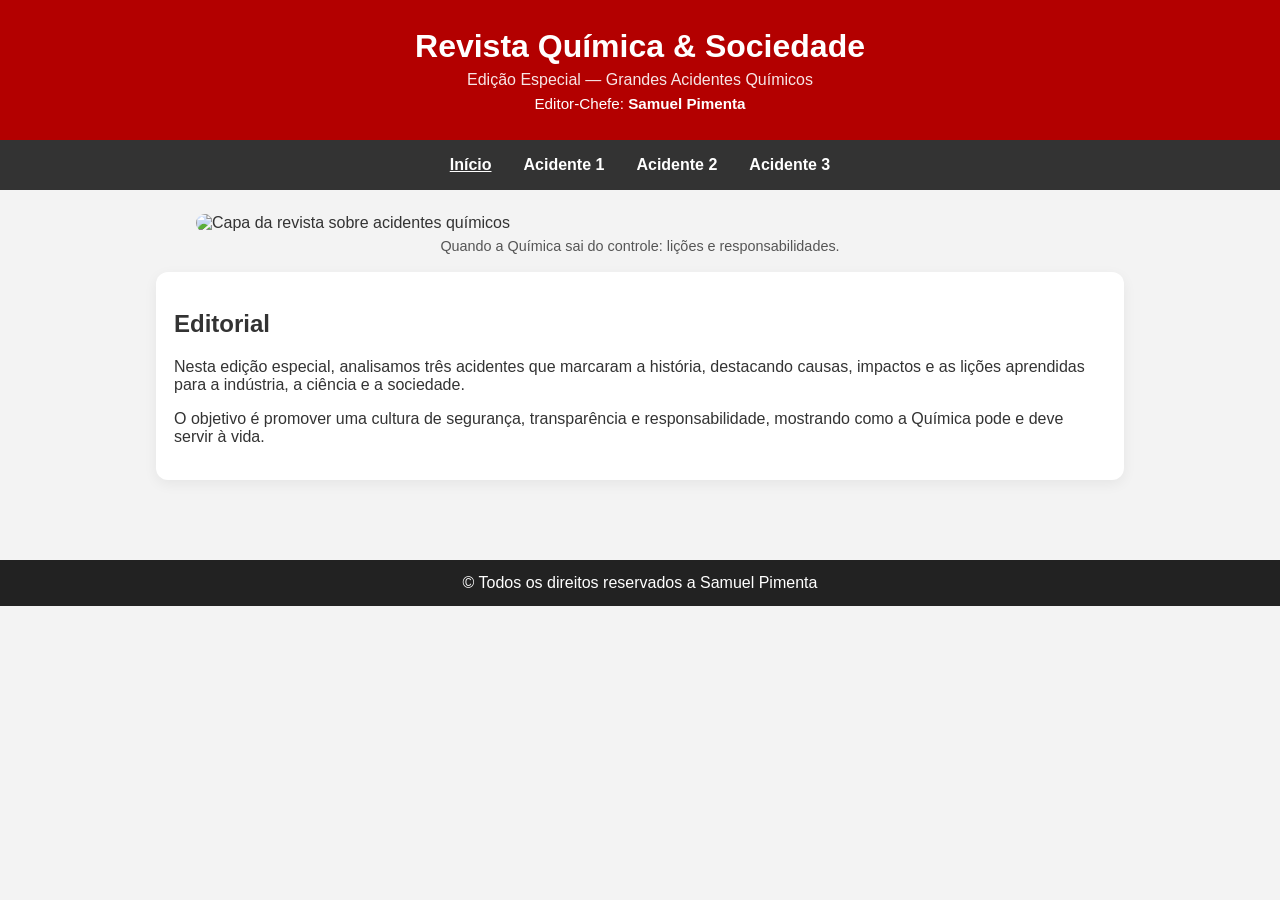
==== pagina1.html @ 932a756d "Add files via upload" ====
<!DOCTYPE html>
<html lang="pt-BR">
<head>
  <meta charset="UTF-8" />
  <meta name="viewport" content="width=device-width, initial-scale=1" />
  <title>Revista Química & Sociedade — Capa</title>
  <link rel="stylesheet" href="pagina1.css" />
</head>
<body>
  <header class="topo">
    <h1>Revista Química & Sociedade</h1>
    <p class="sub">Edição Especial — Grandes Acidentes Químicos</p>
    <p class="editor">Editor-Chefe: <strong>Samuel Pimenta</strong></p>
  </header>

  <nav class="menu">
    <a href="pagina1.html" class="ativo">Início</a>
    <a href="pagina2.html">Acidente 1</a>
    <a href="pagina3.html">Acidente 2</a>
    <a href="pagina4.html">Acidente 3</a>
  </nav>

  <main class="conteudo">
    <figure class="hero">
      <img src="img/imagemcapa.png" alt="Capa da revista sobre acidentes químicos" />
      <figcaption>Quando a Química sai do controle: lições e responsabilidades.</figcaption>
    </figure>

    <section class="editorial">
      <h2>Editorial</h2>
      <p>
        Nesta edição especial, analisamos três acidentes que marcaram a história,
        destacando causas, impactos e as lições aprendidas para a indústria, a ciência e a sociedade.
      </p>
      <p>
        O objetivo é promover uma cultura de segurança, transparência e responsabilidade,
        mostrando como a Química pode e deve servir à vida.
      </p>
    </section>
  </main>

  <footer class="rodape">
    © Todos os direitos reservados a Samuel Pimenta
  </footer>
</body>
</html>
---- pagina1.css ----
:root {
  --prim: #b30000;
  --escuro: #222;
  --cinza: #f3f3f3;
  --texto: #333;
}
* { box-sizing: border-box; }
body {
  margin: 0;
  font-family: Arial, Helvetica, sans-serif;
  color: var(--texto);
  background: var(--cinza);
}
.topo { background: var(--prim); color: #fff; text-align: center; padding: 28px 16px; }
.topo h1 { margin: 0 0 6px; }
.sub { margin: 0; opacity: .9; }
.editor { margin: 6px 0 0; font-size: .95rem; }
.menu { display: flex; gap: 12px; justify-content: center; flex-wrap: wrap; background: #333; padding: 10px; }
.menu a { color: #fff; text-decoration: none; font-weight: bold; padding: 6px 10px; }
.menu a.ativo, .menu a:hover { text-decoration: underline; }
.conteudo { max-width: 1000px; margin: 24px auto 80px; padding: 0 16px; }
.hero img { width: 100%; border-radius: 12px; display: block; }
.hero figcaption { text-align: center; font-size: .9rem; color: #555; margin-top: 6px; }
.editorial { background: #fff; padding: 18px; border-radius: 12px; margin-top: 18px; box-shadow: 0 4px 14px rgba(0,0,0,.06); }
.rodape { text-align: center; padding: 14px; background: var(--escuro); color: #fff; position: sticky; bottom: 0; width: 100%; }
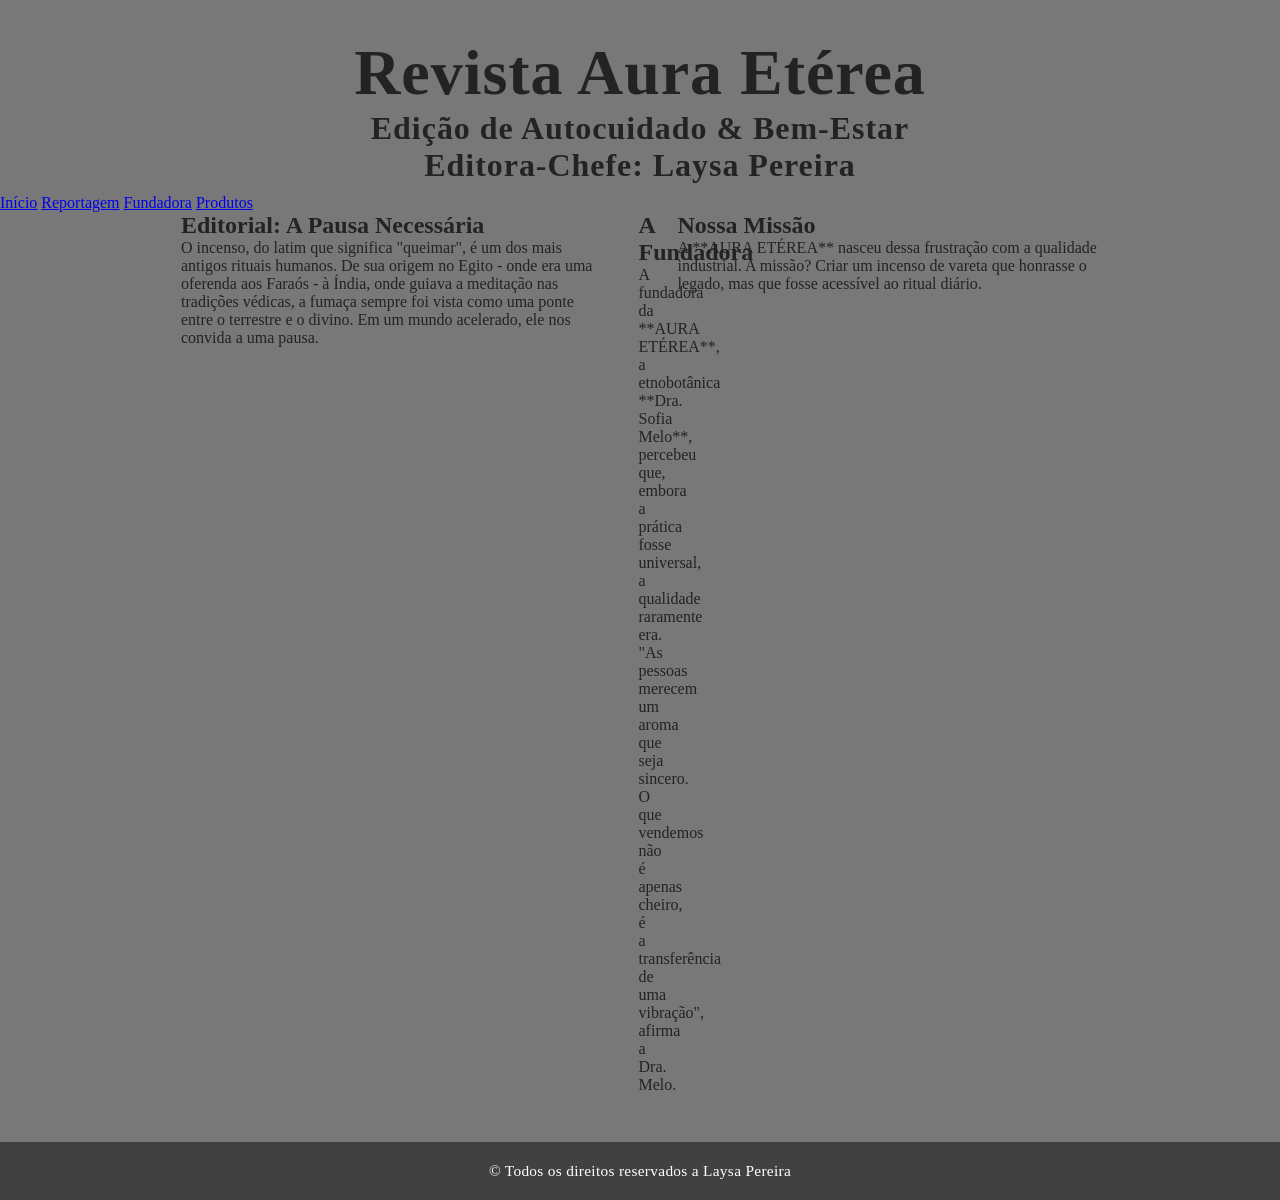
==== commit d732f3cd: "Atualizar o pagina1.html" ====
--- a/pagina1.html
+++ b/pagina1.html
@@ -1,46 +1,56 @@
 <!DOCTYPE html>
 <html lang="pt-BR">
 <head>
-  <meta charset="UTF-8" />
-  <meta name="viewport" content="width=device-width, initial-scale=1" />
-  <title>Revista Química & Sociedade — Capa</title>
-  <link rel="stylesheet" href="pagina1.css" />
+    <meta charset="UTF-8" />
+    <meta name="viewport" content="width=device-width, initial-scale=1.0" />
+    <title>Revista Aura Etérea - Edição de Autocuidado</title>
+    <link rel="stylesheet" href="pagina1.css" />
 </head>
 <body>
-  <header class="topo">
-    <h1>Revista Química & Sociedade</h1>
-    <p class="sub">Edição Especial — Grandes Acidentes Químicos</p>
-    <p class="editor">Editor-Chefe: <strong>Samuel Pimenta</strong></p>
-  </header>
 
-  <nav class="menu">
-    <a href="pagina1.html" class="ativo">Início</a>
-    <a href="pagina2.html">Acidente 1</a>
-    <a href="pagina3.html">Acidente 2</a>
-    <a href="pagina4.html">Acidente 3</a>
-  </nav>
+    <header class="topo">
+        <h1>Revista Aura Etérea</h1>
+        <p class="sub">Edição de Autocuidado & Bem-Estar</p>
+        <p class="editor">Editora-Chefe: <strong>Laysa Pereira </strong></p>
+    </header>
 
-  <main class="conteudo">
-    <figure class="hero">
-      <img src="img/imagemcapa.png" alt="Capa da revista sobre acidentes químicos" />
-      <figcaption>Quando a Química sai do controle: lições e responsabilidades.</figcaption>
-    </figure>
+    <nav class="menu">
+        <a href="pagina1.html" class="ativo">Início</a>
+        <a href="pagina2.html">Reportagem</a>
+        <a href="pagina3.html">Fundadora</a>
+        <a href="pagina4.html">Produtos</a>
+    </nav>
 
-    <section class="editorial">
-      <h2>Editorial</h2>
-      <p>
-        Nesta edição especial, analisamos três acidentes que marcaram a história,
-        destacando causas, impactos e as lições aprendidas para a indústria, a ciência e a sociedade.
-      </p>
-      <p>
-        O objetivo é promover uma cultura de segurança, transparência e responsabilidade,
-        mostrando como a Química pode e deve servir à vida.
-      </p>
-    </section>
-  </main>
+    <main class="conteudo">
+        
+        <section class="editorial">
+            <h2>Editorial: A Pausa Necessária</h2>
+            <p>
+                O incenso, do latim que significa "queimar", é um dos mais antigos rituais humanos. De sua origem no Egito - onde era uma oferenda aos Faraós - à Índia, onde guiava a meditação nas tradições védicas, a fumaça sempre foi vista como uma ponte entre o terrestre e o divino. Em um mundo acelerado, ele nos convida a uma pausa.
+            </p>
+        </section>
 
-  <footer class="rodape">
-    © Todos os direitos reservados a Samuel Pimenta
-  </footer>
+        <section class="reportagem-fundadora">
+            <div class="texto-fundadora">
+                <h2>A Fundadora</h2>
+                <p>
+                    A fundadora da **AURA ETÉREA**, a etnobotânica **Dra. Sofia Melo**, percebeu que, embora a prática fosse universal, a qualidade raramente era. "As pessoas merecem um aroma que seja sincero. O que vendemos não é apenas cheiro, é a transferência de uma vibração", afirma a Dra. Melo.
+                </p>
+            </div>
+        </section>
+        
+        <section class="missao-aura">
+            <h2>Nossa Missão</h2>
+            <p>
+                A **AURA ETÉREA** nasceu dessa frustração com a qualidade industrial. A missão? Criar um incenso de vareta que honrasse o legado, mas que fosse acessível ao ritual diário.
+            </p>
+        </section>
+
+    </main>
+
+    <footer class="rodape">
+        &copy; Todos os direitos reservados a Laysa Pereira
+    </footer>
+
 </body>
-</html>
+</html>
--- a/pagina1.css
+++ b/pagina1.css
@@ -1,25 +1,110 @@
 :root {
   --prim: #b30000;
-  --escuro: #222;
-  --cinza: #f3f3f3;
-  --texto: #333;
+  --escuro: #414141;
+  --cinza: #858585;
+  --fundo: #787878;
+  --caixa: #ececec;
+  --texto: #232323;
+  --subtitulo: #313131;
+  --claro: #fff;
 }
-* { box-sizing: border-box; }
+
+/* Reset básico */
+* {
+  box-sizing: border-box;
+  margin: 0;
+  padding: 0;
+}
+
+/* Fundo da página */
 body {
-  margin: 0;
-  font-family: Arial, Helvetica, sans-serif;
+  background: var(--fundo);
   color: var(--texto);
-  background: var(--cinza);
+  font-family: "Times New Roman", Times, serif;
+  min-height: 100vh;
 }
-.topo { background: var(--prim); color: #fff; text-align: center; padding: 28px 16px; }
-.topo h1 { margin: 0 0 6px; }
-.sub { margin: 0; opacity: .9; }
-.editor { margin: 6px 0 0; font-size: .95rem; }
-.menu { display: flex; gap: 12px; justify-content: center; flex-wrap: wrap; background: #333; padding: 10px; }
-.menu a { color: #fff; text-decoration: none; font-weight: bold; padding: 6px 10px; }
-.menu a.ativo, .menu a:hover { text-decoration: underline; }
-.conteudo { max-width: 1000px; margin: 24px auto 80px; padding: 0 16px; }
-.hero img { width: 100%; border-radius: 12px; display: block; }
-.hero figcaption { text-align: center; font-size: .9rem; color: #555; margin-top: 6px; }
-.editorial { background: #fff; padding: 18px; border-radius: 12px; margin-top: 18px; box-shadow: 0 4px 14px rgba(0,0,0,.06); }
-.rodape { text-align: center; padding: 14px; background: var(--escuro); color: #fff; position: sticky; bottom: 0; width: 100%; }
+
+/* Cabeçalho principal */
+.topo {
+  text-align: center;
+  color: var(--texto);
+  font-size: 2rem;
+  font-weight: bold;
+  padding: 36px 18px 10px 18px;
+  letter-spacing: .03em;
+}
+
+/* Caixa de destaque central (citação) */
+.caixa-citacao {
+  background: var(--caixa);
+  color: var(--subtitulo);
+  border-radius: 50px/40px;
+  box-shadow: 0 5px 18px rgba(0,0,0,0.07);
+  font-size: 1.15rem;
+  text-align: center;
+  margin: 14px auto 30px auto;
+  max-width: 500px;
+  padding: 36px 28px 30px 28px;
+}
+
+/* Grid para duas colunas + divisão vertical */
+.conteudo {
+  display: grid;
+  grid-template-columns: 1fr 3px 1fr;
+  align-items: flex-start;
+  gap: 36px;
+  max-width: 950px;
+  margin: 0 auto 48px auto;
+  padding: 0 16px;
+}
+
+/* Colunas de texto */
+.coluna {
+  color: var(--texto);
+  font-size: 1.10rem;
+  line-height: 1.6;
+  text-align: center;
+  padding-top: 6px;
+}
+
+/* Linha vertical decorativa */
+.divisor {
+  width: 3px;
+  background: linear-gradient(to bottom, #c0c0c0 10%, #6d6d6d 90%);
+  border-radius: 8px;
+  height: 93%;
+  margin: 15px auto 0 auto;
+}
+
+/* Imagem central arredondada */
+.imagem {
+  display: block;
+  margin: 16px auto 0 auto;
+  border-radius: 20px;
+  box-shadow: 0 4px 22px rgba(0,0,0,0.18);
+  max-width: 98%;
+  width: 220px;
+  height: auto;
+}
+
+/* Rodapé simples */
+.rodape {
+  text-align: center;
+  padding: 20px;
+  background: var(--escuro);
+  color: var(--claro);
+  font-size: 0.96rem;
+  letter-spacing: .02em;
+  margin-top: 44px;
+}
+
+/* Responsivo */
+@media (max-width: 700px) {
+  .conteudo {
+    grid-template-columns: 1fr;
+    gap: 20px;
+  }
+  .divisor {
+    display: none;
+  }
+}
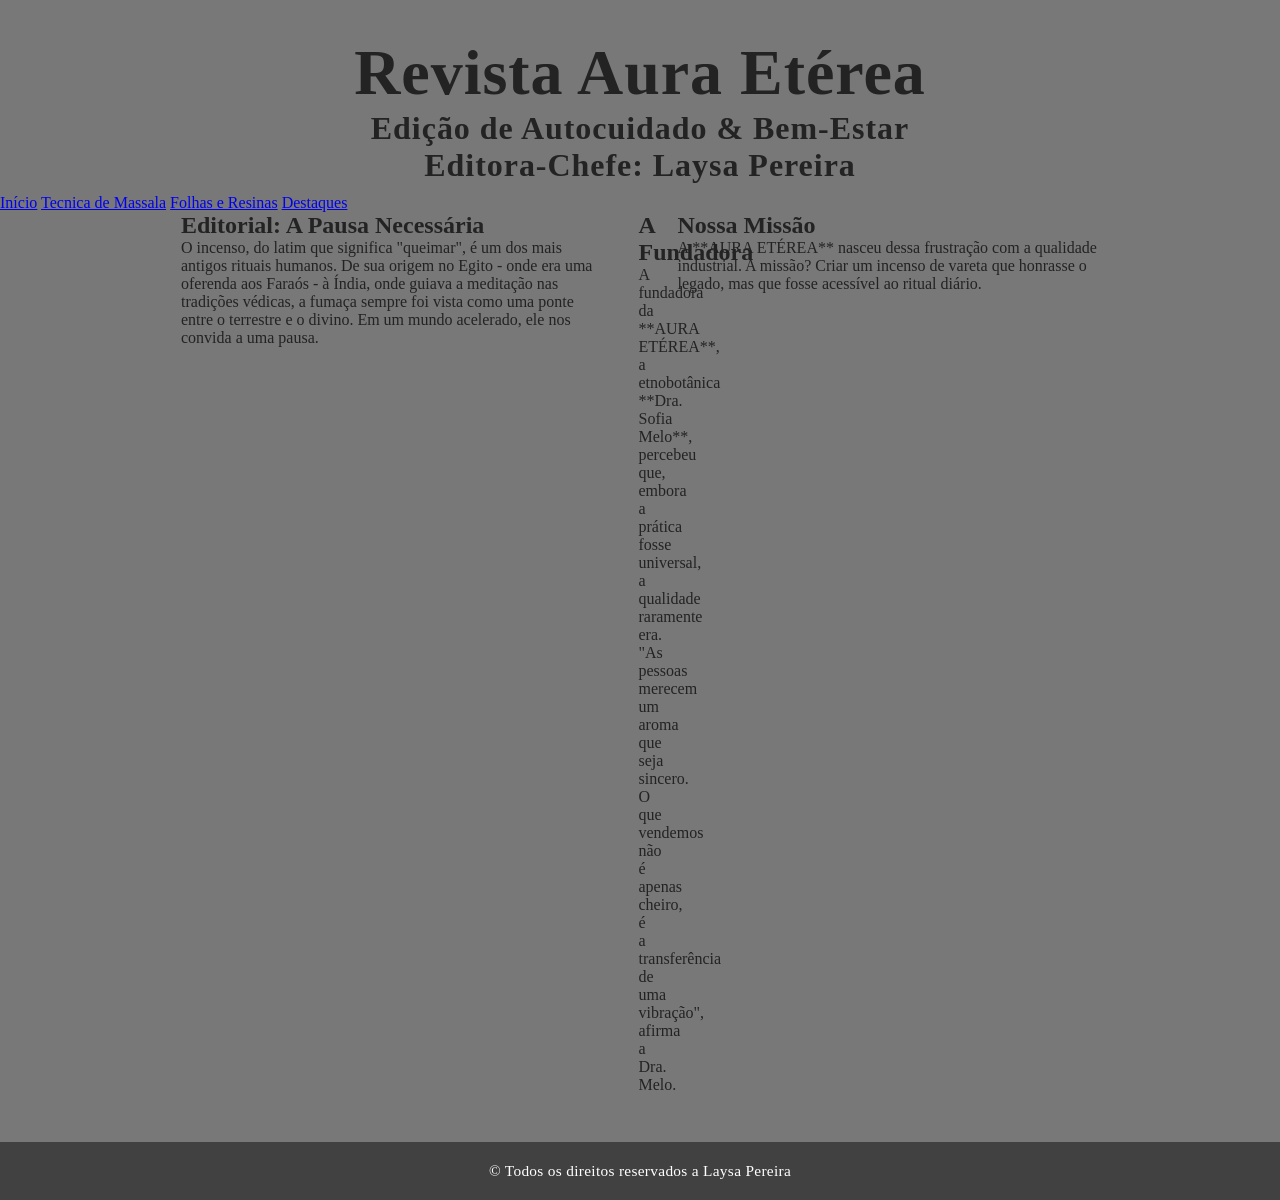
==== commit d1899a46: "m" ====
--- a/pagina1.html
+++ b/pagina1.html
@@ -16,9 +16,9 @@
 
     <nav class="menu">
         <a href="pagina1.html" class="ativo">Início</a>
-        <a href="pagina2.html">Reportagem</a>
-        <a href="pagina3.html">Fundadora</a>
-        <a href="pagina4.html">Produtos</a>
+        <a href="pagina2.html">Tecnica de Massala</a>
+        <a href="pagina3.html">Folhas e Resinas</a>
+        <a href="pagina4.html">Destaques</a>
     </nav>
 
     <main class="conteudo">
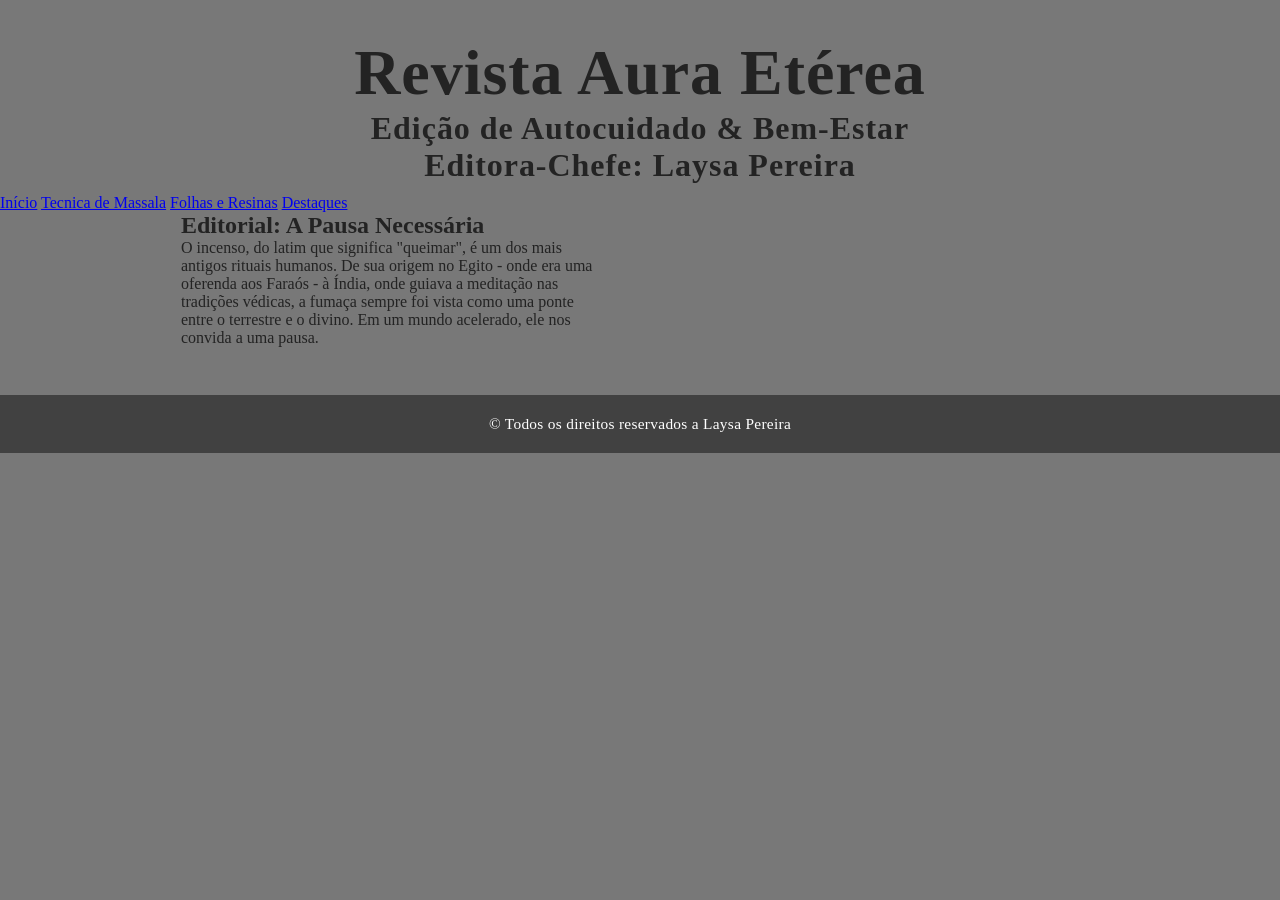
==== commit d417a043: "l" ====
--- a/pagina1.html
+++ b/pagina1.html
@@ -29,23 +29,6 @@
                 O incenso, do latim que significa "queimar", é um dos mais antigos rituais humanos. De sua origem no Egito - onde era uma oferenda aos Faraós - à Índia, onde guiava a meditação nas tradições védicas, a fumaça sempre foi vista como uma ponte entre o terrestre e o divino. Em um mundo acelerado, ele nos convida a uma pausa.
             </p>
         </section>
-
-        <section class="reportagem-fundadora">
-            <div class="texto-fundadora">
-                <h2>A Fundadora</h2>
-                <p>
-                    A fundadora da **AURA ETÉREA**, a etnobotânica **Dra. Sofia Melo**, percebeu que, embora a prática fosse universal, a qualidade raramente era. "As pessoas merecem um aroma que seja sincero. O que vendemos não é apenas cheiro, é a transferência de uma vibração", afirma a Dra. Melo.
-                </p>
-            </div>
-        </section>
-        
-        <section class="missao-aura">
-            <h2>Nossa Missão</h2>
-            <p>
-                A **AURA ETÉREA** nasceu dessa frustração com a qualidade industrial. A missão? Criar um incenso de vareta que honrasse o legado, mas que fosse acessível ao ritual diário.
-            </p>
-        </section>
-
     </main>
 
     <footer class="rodape">
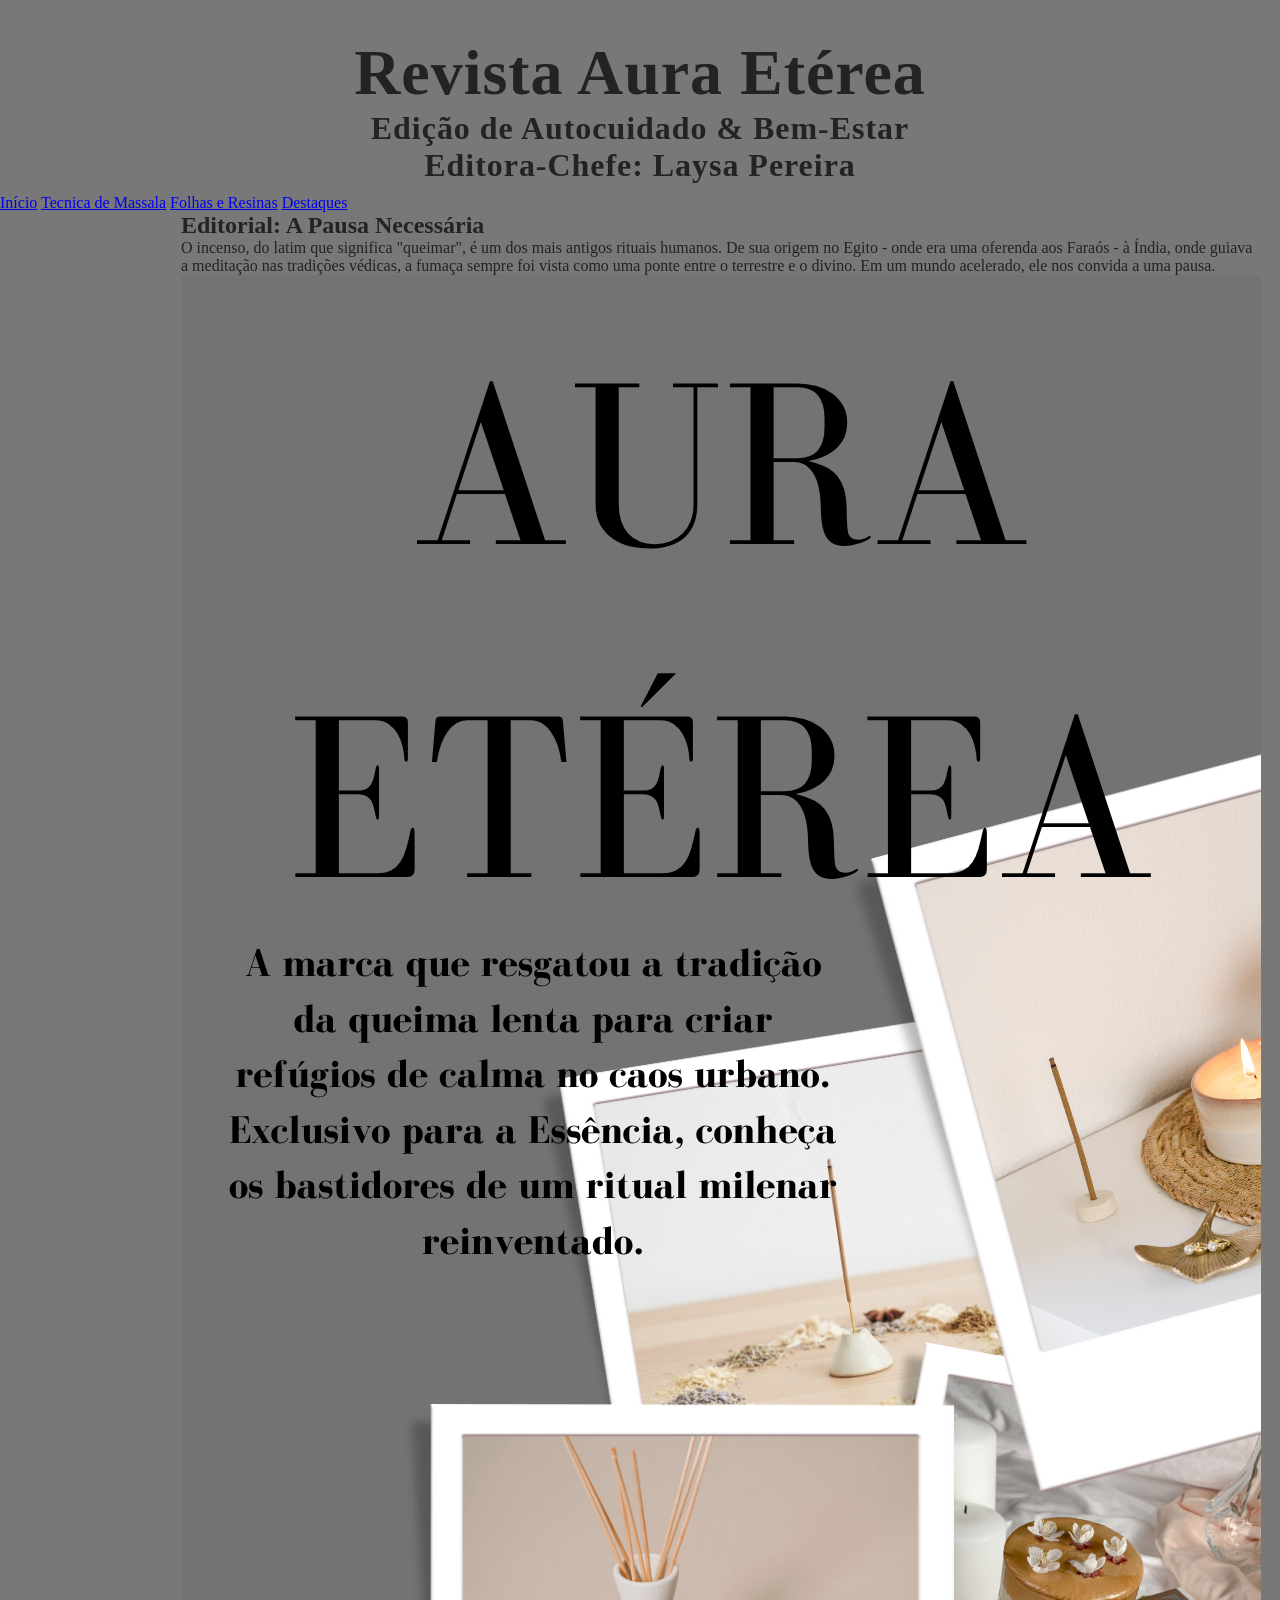
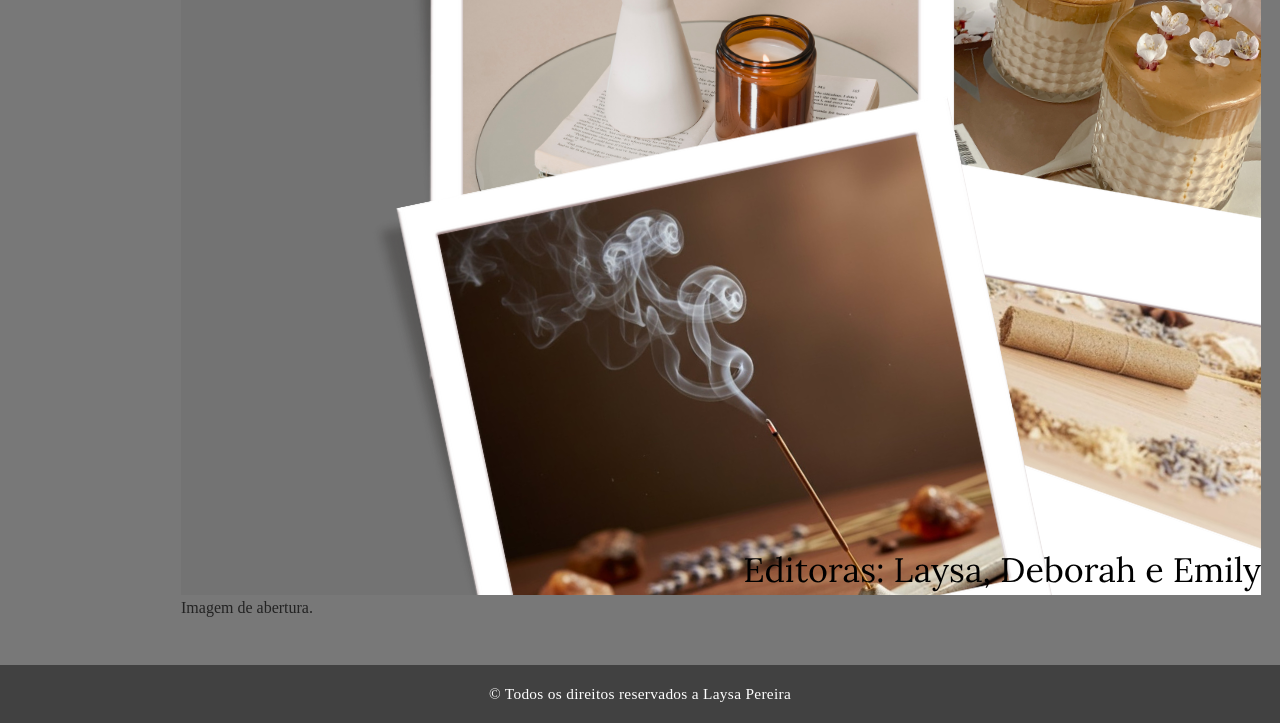
==== commit 1cbc5108: "m" ====
--- a/pagina1.html
+++ b/pagina1.html
@@ -23,12 +23,16 @@
 
     <main class="conteudo">
         
-        <section class="editorial">
-            <h2>Editorial: A Pausa Necessária</h2>
-            <p>
-                O incenso, do latim que significa "queimar", é um dos mais antigos rituais humanos. De sua origem no Egito - onde era uma oferenda aos Faraós - à Índia, onde guiava a meditação nas tradições védicas, a fumaça sempre foi vista como uma ponte entre o terrestre e o divino. Em um mundo acelerado, ele nos convida a uma pausa.
-            </p>
-        </section>
+    <section class="editorial">
+        <h2>Editorial: A Pausa Necessária</h2>
+        <p>O incenso, do latim que significa "queimar", é um dos mais antigos rituais humanos. De sua origem no Egito - onde era uma oferenda aos Faraós - à Índia, onde guiava a meditação nas tradições védicas, a fumaça sempre foi vista como uma ponte entre o terrestre e o divino. Em um mundo acelerado, ele nos convida a uma pausa.</p>
+        
+    <figure class="hero">
+      <img src="1.png"
+      <figcaption>Imagem de abertura.</figcaption>
+    </figure>
+
+    </section>
     </main>
 
     <footer class="rodape">
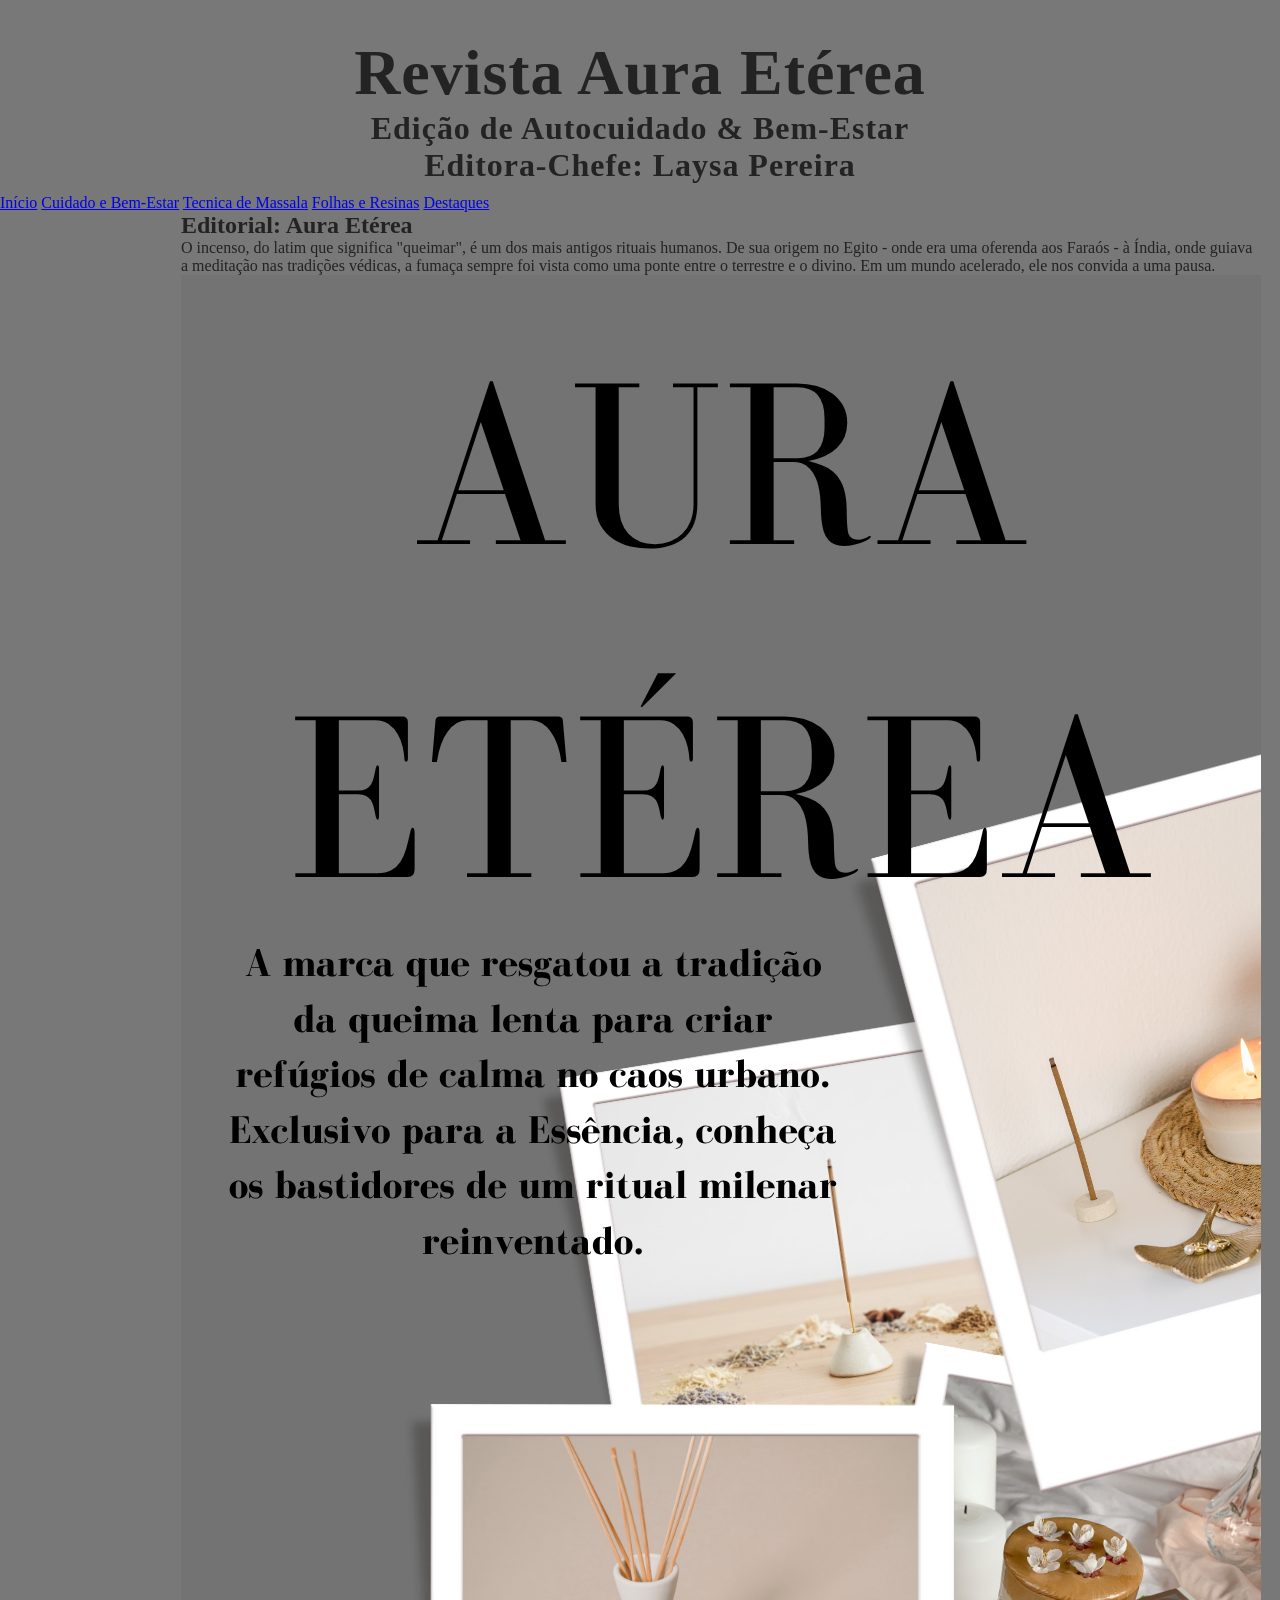
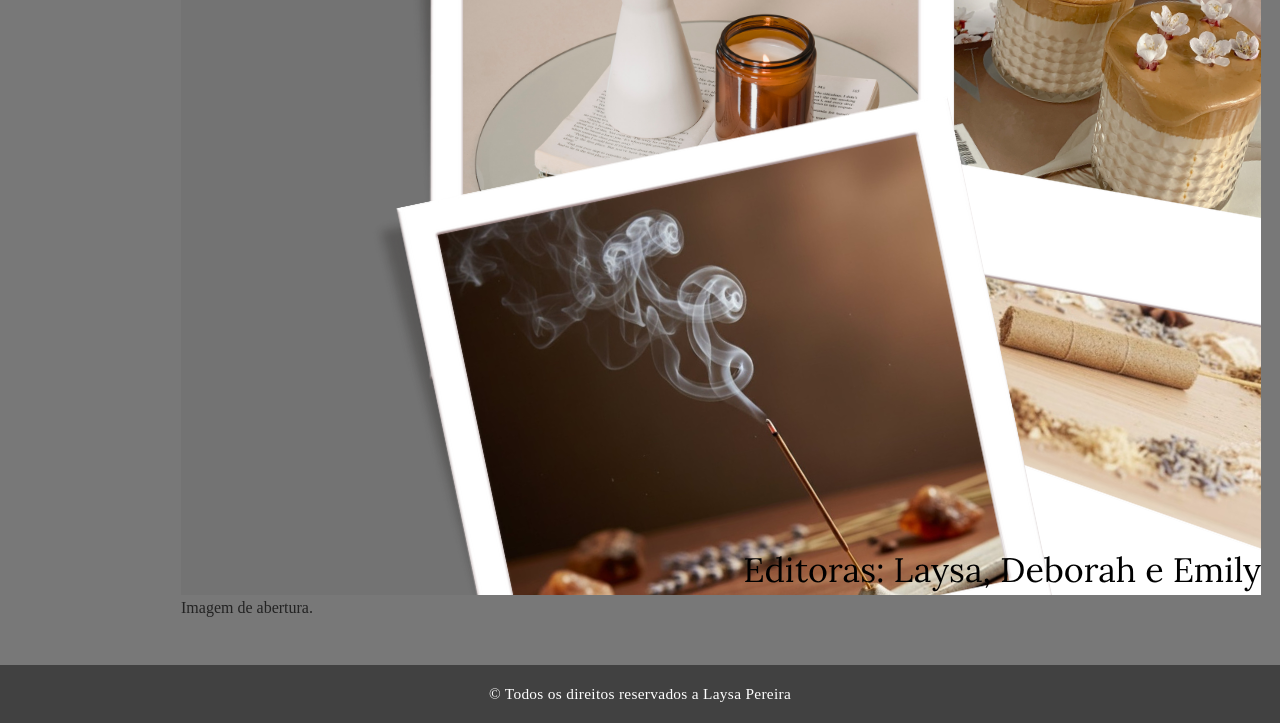
==== commit 9ce2f5d5: "ggv" ====
--- a/pagina1.html
+++ b/pagina1.html
@@ -16,6 +16,7 @@
 
     <nav class="menu">
         <a href="pagina1.html" class="ativo">Início</a>
+        <a href="pagina1.html" class="ativo">Cuidado e Bem-Estar</a>
         <a href="pagina2.html">Tecnica de Massala</a>
         <a href="pagina3.html">Folhas e Resinas</a>
         <a href="pagina4.html">Destaques</a>
@@ -24,7 +25,7 @@
     <main class="conteudo">
         
     <section class="editorial">
-        <h2>Editorial: A Pausa Necessária</h2>
+        <h2>Editorial: Aura Etérea</h2>
         <p>O incenso, do latim que significa "queimar", é um dos mais antigos rituais humanos. De sua origem no Egito - onde era uma oferenda aos Faraós - à Índia, onde guiava a meditação nas tradições védicas, a fumaça sempre foi vista como uma ponte entre o terrestre e o divino. Em um mundo acelerado, ele nos convida a uma pausa.</p>
         
     <figure class="hero">
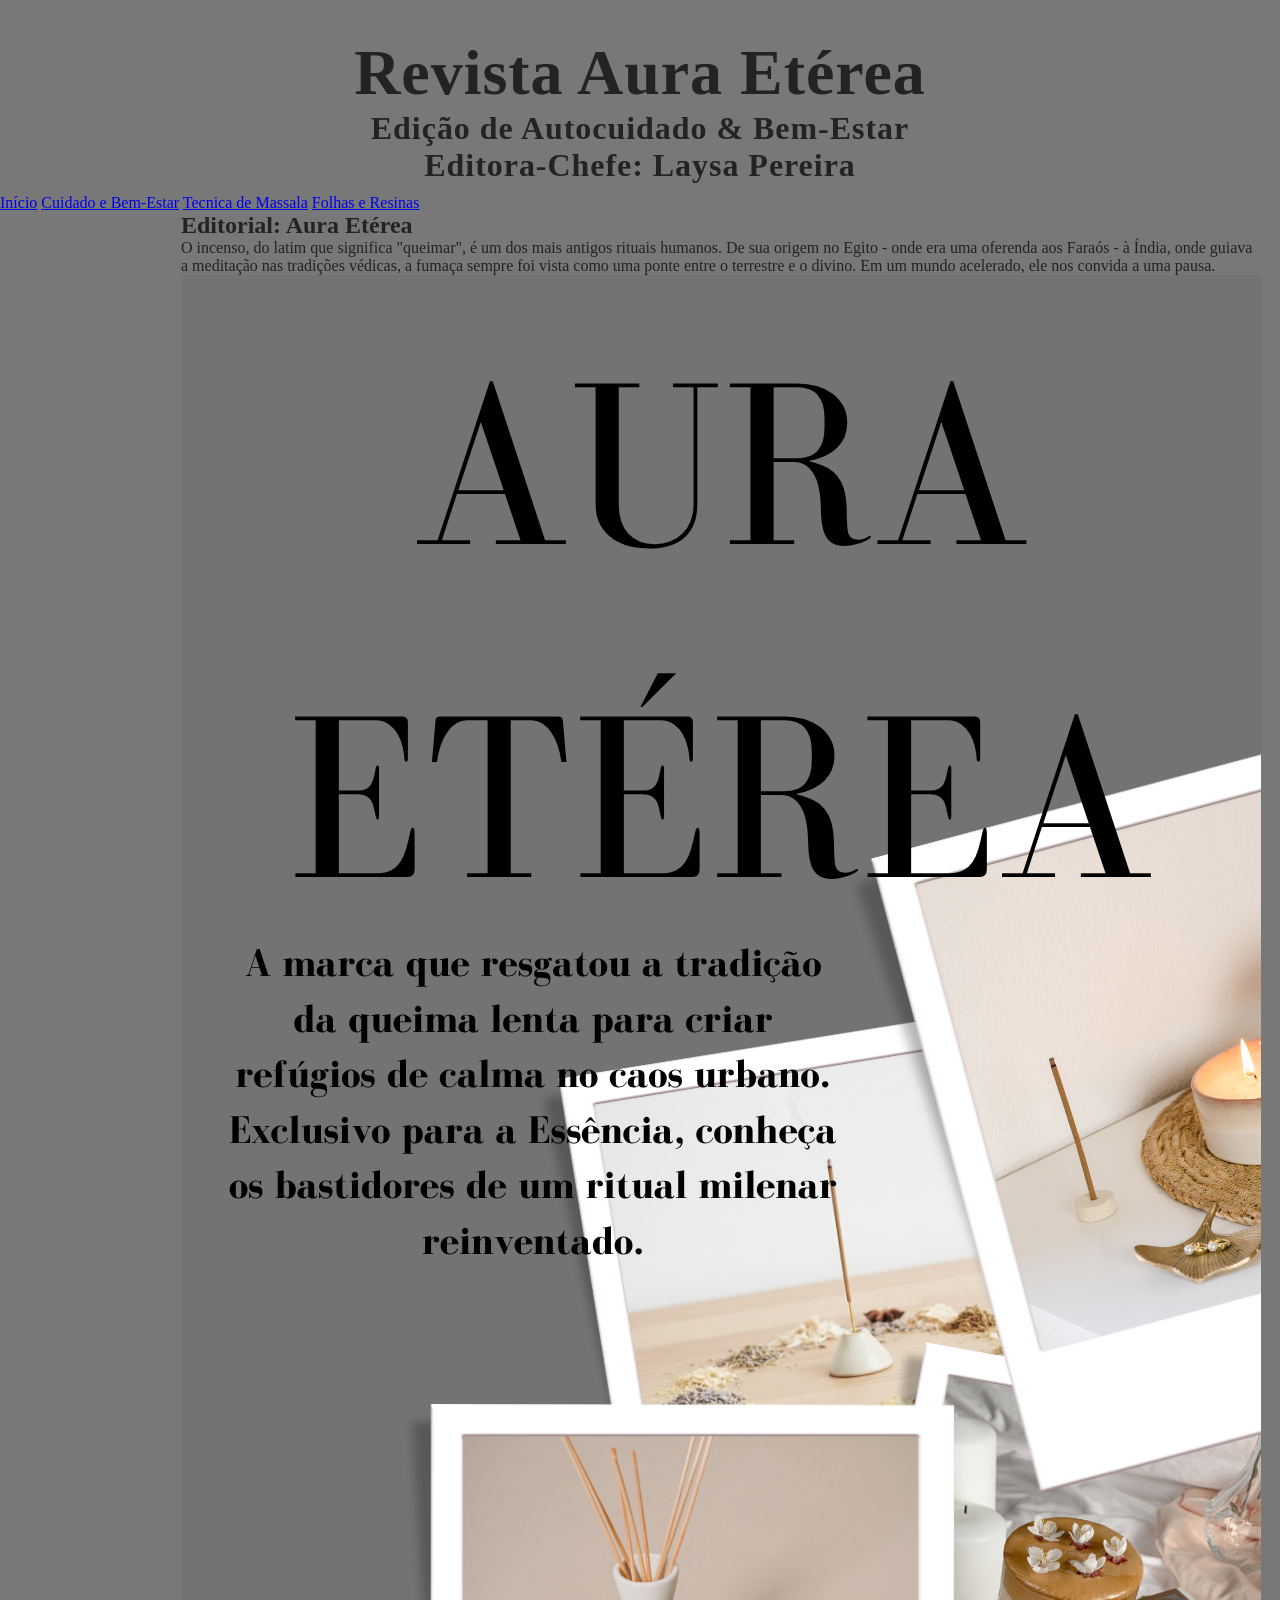
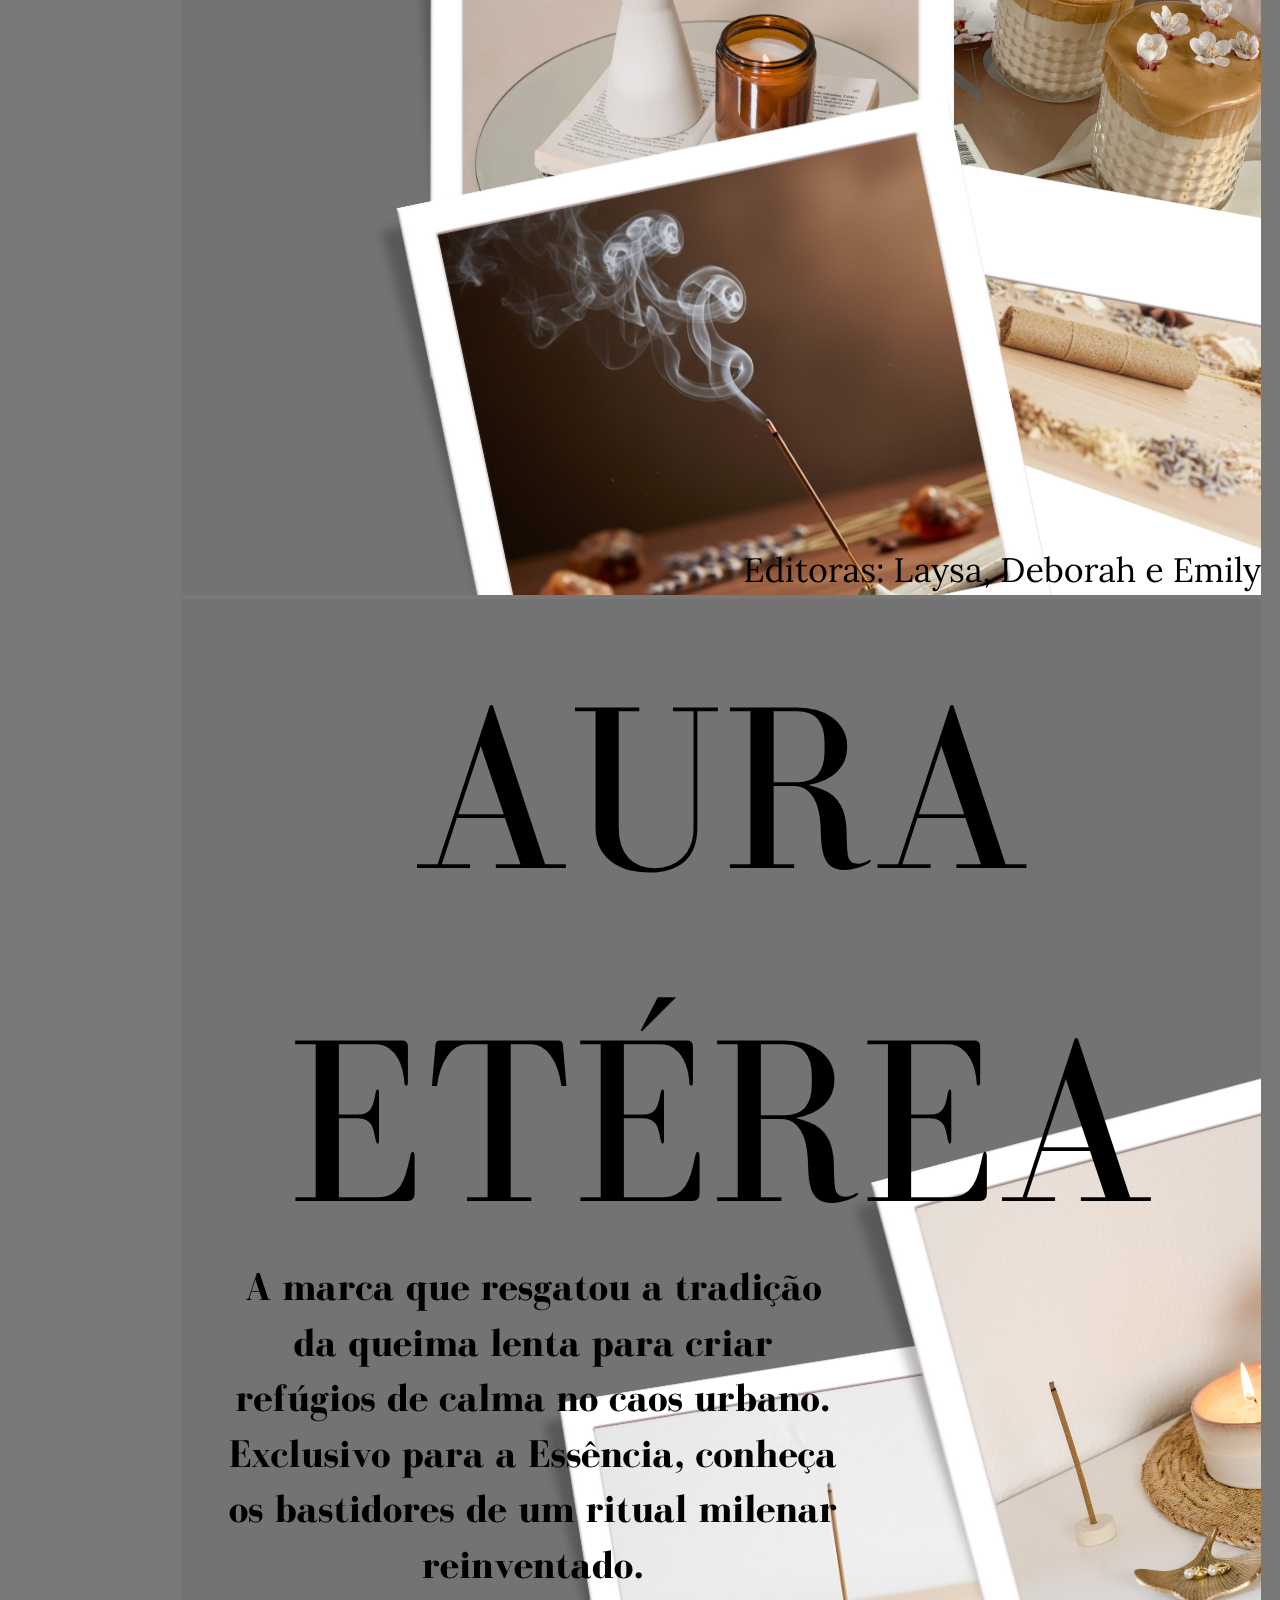
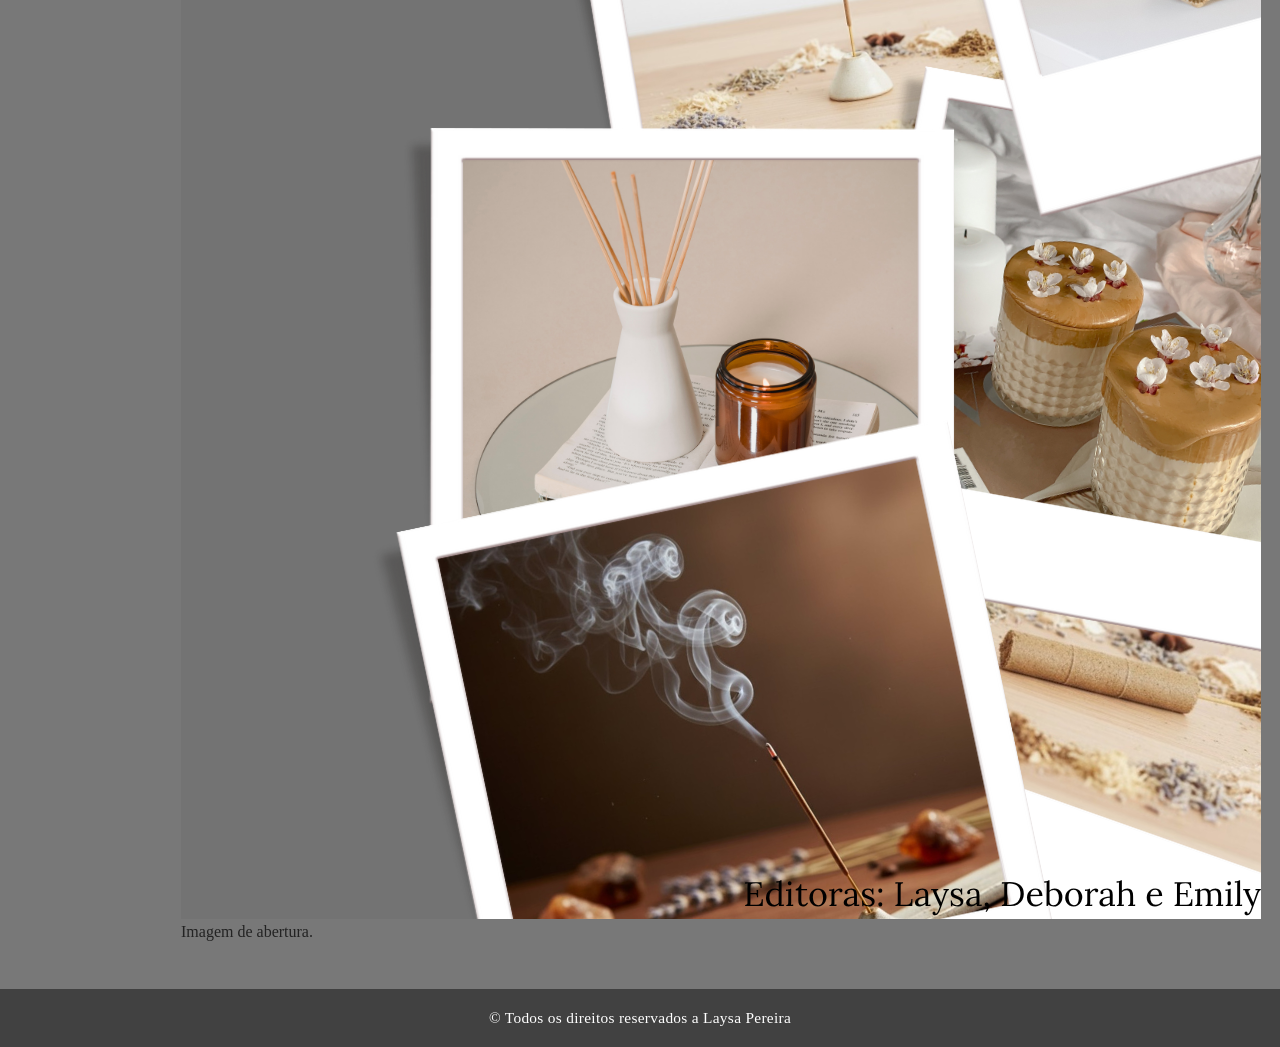
==== commit 20d718f1: "s" ====
--- a/pagina1.html
+++ b/pagina1.html
@@ -15,11 +15,10 @@
     </header>
 
     <nav class="menu">
-        <a href="pagina1.html" class="ativo">Início</a>
-        <a href="pagina1.html" class="ativo">Cuidado e Bem-Estar</a>
-        <a href="pagina2.html">Tecnica de Massala</a>
-        <a href="pagina3.html">Folhas e Resinas</a>
-        <a href="pagina4.html">Destaques</a>
+        <a href= "pagina1.html" class="ativo">Início</a>
+        <a href="pagina2.html"ativo">Cuidado e Bem-Estar</a>
+        <a href="pagina3.html">Tecnica de Massala</a>
+        <a href="pagina4.html">Folhas e Resinas</a>
     </nav>
 
     <main class="conteudo">
@@ -29,6 +28,7 @@
         <p>O incenso, do latim que significa "queimar", é um dos mais antigos rituais humanos. De sua origem no Egito - onde era uma oferenda aos Faraós - à Índia, onde guiava a meditação nas tradições védicas, a fumaça sempre foi vista como uma ponte entre o terrestre e o divino. Em um mundo acelerado, ele nos convida a uma pausa.</p>
         
     <figure class="hero">
+        <img src="1.png" </img>
       <img src="1.png"
       <figcaption>Imagem de abertura.</figcaption>
     </figure>
